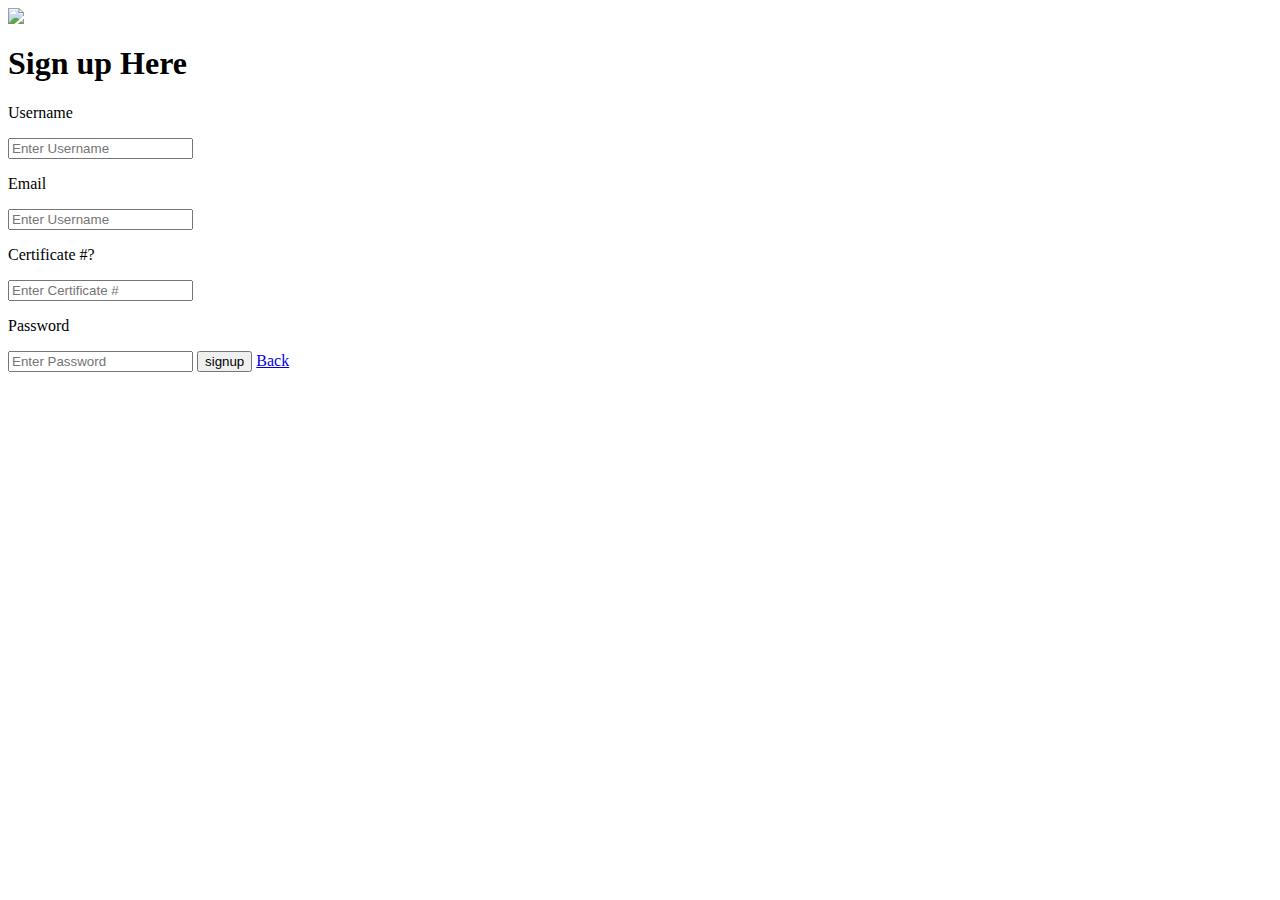
==== signup.html @ 4db48704 "Update signup.html" ====
<html>
<head>
<title>Mental Health Connect</title>
  <link rel="stylesheet" type="text/css" href="stylelogin.css">

  <!-- add a bunch of firebase stuff --->
   <script src="https://www.gstatic.com/firebasejs/5.7.2/firebase.js"></script>
   <script src="https://www.gstatic.com/firebasejs/5.7.2/firebase-app.js"></script>
   <script src="https://www.gstatic.com/firebasejs/5.7.2/firebase-auth.js"></script>
   <script type="text/javascript">
    // configurate?? still using firebase!
    var config = {
      apiKey: "AIzaSyC2ciryIbwmLa6df07jueBB5Q7VpbKqpRk",
      authDomain: "mental-health-44732.firebaseapp.com",
      databaseURL: "https://mental-health-44732.firebaseio.com",
      projectId: "mental-health-44732",
      storageBucket: "mental-health-44732.appspot.com",
      messagingSenderId: "76750964651"
    }
    firebase.initializeApp(config)
   </script>



<body>
  <div class="titlebar">
  </div>
  <div class="loginbox">
    <img src="profile.png" class="profile">
    <h1>Sign up Here</h1>
    <div>
      <p>Username</p>
      <input type="text" name="" placeholder="Enter Username">
      <p>Email</p>
      <input type="text" name="Email" id= "email" placeholder="Enter Username">
      <p>Certificate #?</p>
      <input type="text" name="" placeholder="Enter Certificate #">
      <p>Password</p>
      <input type="password" name="Password" id="password" placeholder="Enter Password">
      <button onclick="signup()">signup</button>
      <a href="./index.html">Back</a>
    </div>
  </div>

    <script type="text/javascript">
     var auth = firebase.auth()
      var displayName
      var userEmail

      function signup() {
        const email = document.getElementById('email').value
        const password = document.getElementById('password').value

        auth.createUserWithEmailAndPassword(email, password).catch(error => {
        // Handle Errors here.
        var errorCode = error.code;
        var errorMessage = error.message;
        alert("Error:\n" + errorCode + "\n" + errorMessage)
        // ...
      })
      }

      firebase.auth().onAuthStateChanged(function(user) {
      if (user) {
        // User is signed in.
        displayName = user.displayName;
        userEmail = user.email;
        console.log(userEmail)
        var emailVerified = user.emailVerified;
        var photoURL = user.photoURL;
        var isAnonymous = user.isAnonymous;
        var uid = user.uid;
        var providerData = user.providerData;
        // ...
      } else {
        // User is signed out.
        // ...
      }
    })
    </script>

  <!-- Start of LiveChat (www.livechatinc.com) code -->
    <script type="text/javascript">
    window.__lc = window.__lc || {};
    window.__lc.license = 10501212;
    (function() {
      var lc = document.createElement('script'); lc.type = 'text/javascript'; lc.async = true;
      lc.src = ('https:' == document.location.protocol ? 'https://' : 'http://') + 'cdn.livechatinc.com/tracking.js';
      var s = document.getElementsByTagName('script')[0]; s.parentNode.insertBefore(lc, s);
    })();
    </script>
    <noscript>
    <a href="https://www.livechatinc.com/chat-with/10501212/" rel="nofollow">Chat with us</a>,
    powered by <a href="https://www.livechatinc.com/?welcome" rel="noopener nofollow" target="_blank">LiveChat</a>
    </noscript>
    <!-- End of LiveChat code -->

</body>
</head>
</html>
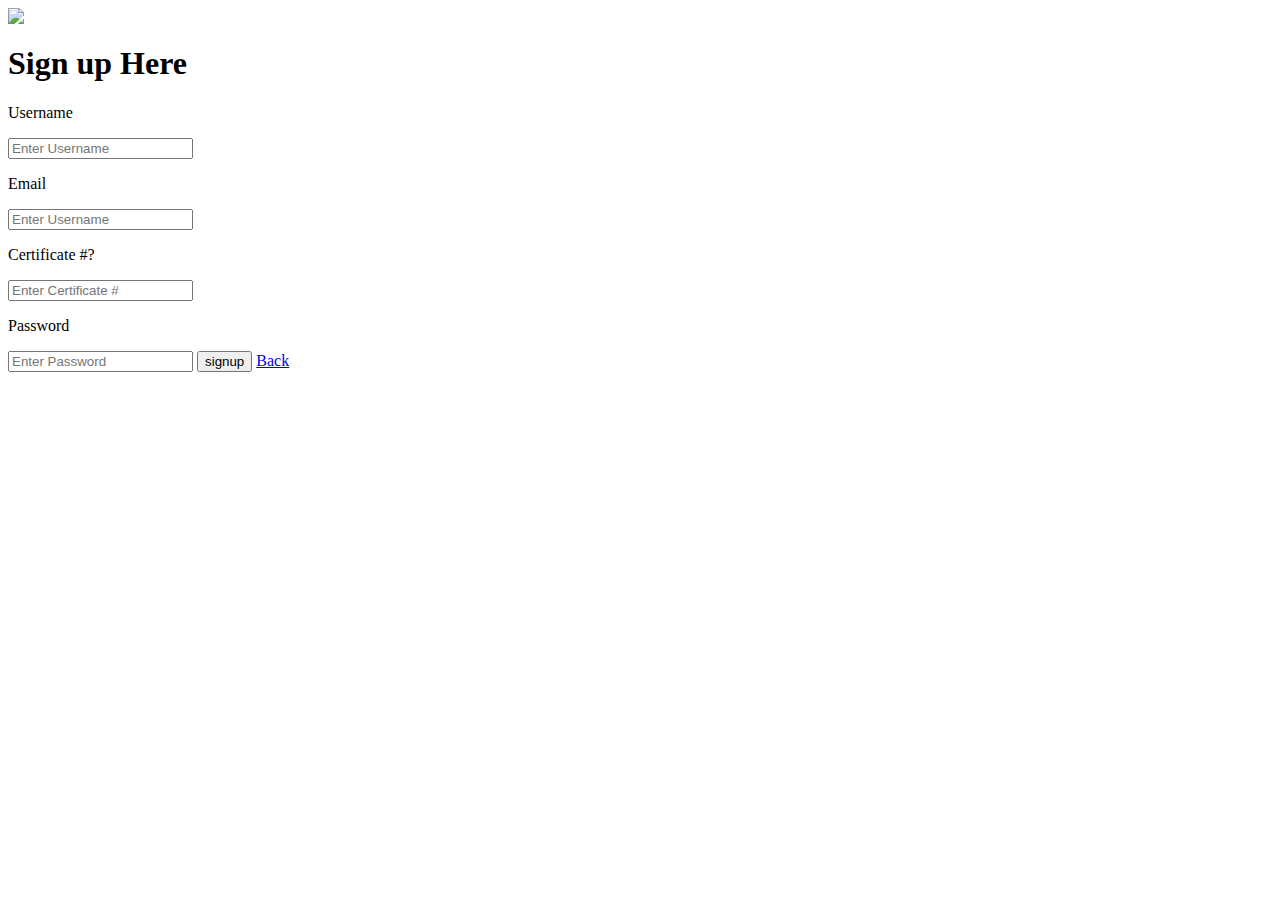
==== commit 4bc950a1: "Update signup.html" ====
--- a/signup.html
+++ b/signup.html
@@ -79,21 +79,8 @@
     })
     </script>
 
-  <!-- Start of LiveChat (www.livechatinc.com) code -->
-    <script type="text/javascript">
-    window.__lc = window.__lc || {};
-    window.__lc.license = 10501212;
-    (function() {
-      var lc = document.createElement('script'); lc.type = 'text/javascript'; lc.async = true;
-      lc.src = ('https:' == document.location.protocol ? 'https://' : 'http://') + 'cdn.livechatinc.com/tracking.js';
-      var s = document.getElementsByTagName('script')[0]; s.parentNode.insertBefore(lc, s);
-    })();
-    </script>
-    <noscript>
-    <a href="https://www.livechatinc.com/chat-with/10501212/" rel="nofollow">Chat with us</a>,
-    powered by <a href="https://www.livechatinc.com/?welcome" rel="noopener nofollow" target="_blank">LiveChat</a>
-    </noscript>
-    <!-- End of LiveChat code -->
+
+
 
 </body>
 </head>
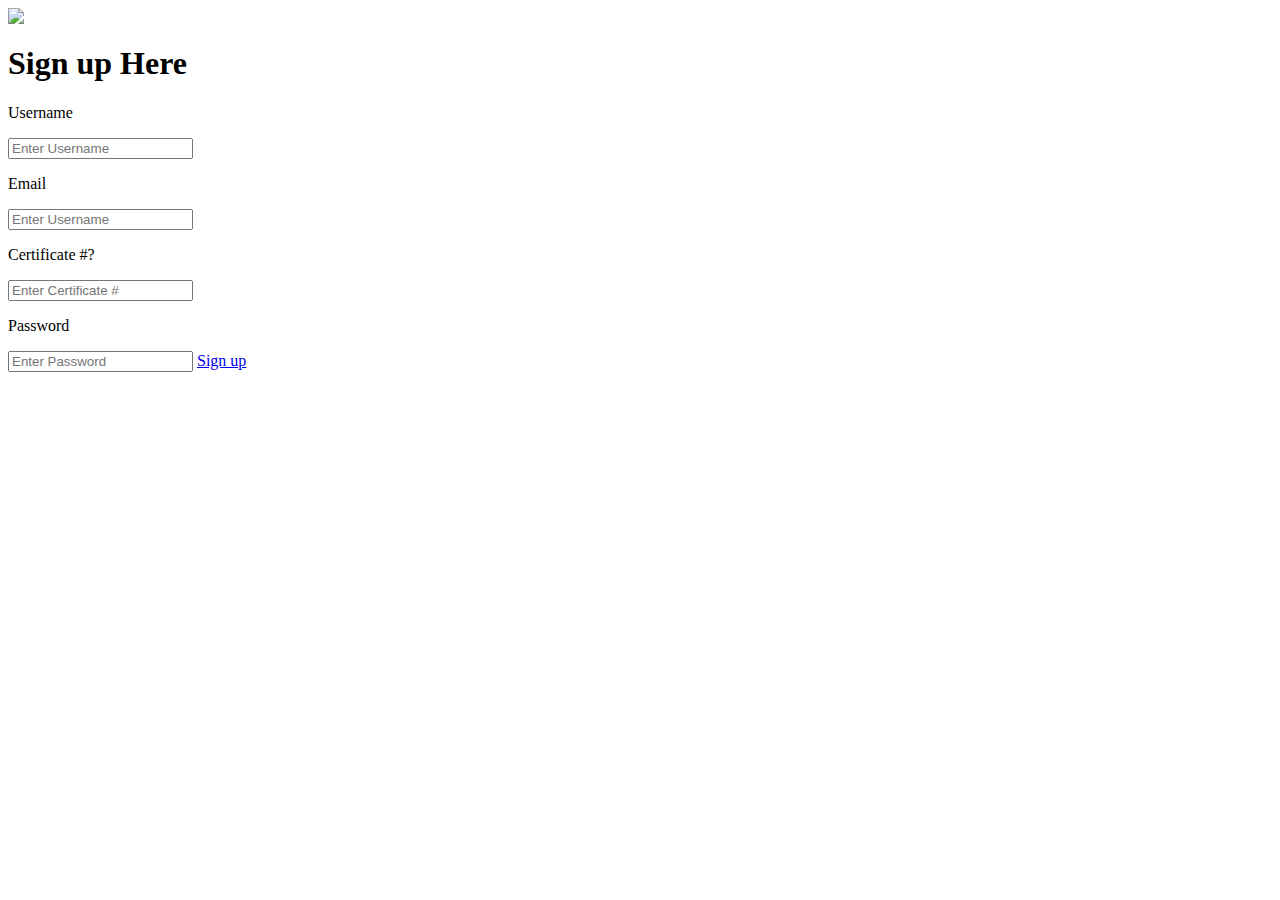
==== commit f224b65d: "Update signup.html" ====
--- a/signup.html
+++ b/signup.html
@@ -37,8 +37,7 @@
       <input type="text" name="" placeholder="Enter Certificate #">
       <p>Password</p>
       <input type="password" name="Password" id="password" placeholder="Enter Password">
-      <button onclick="signup()">signup</button>
-      <a href="./index.html">Back</a>
+      <a onclick="signup()" href="https://accounts.livechatinc.com/join/10501212/1a5acceb51b9cfc8df7fdba2a6d35178d0a1a2bec89fc5c1">Sign up</a>
     </div>
   </div>
 
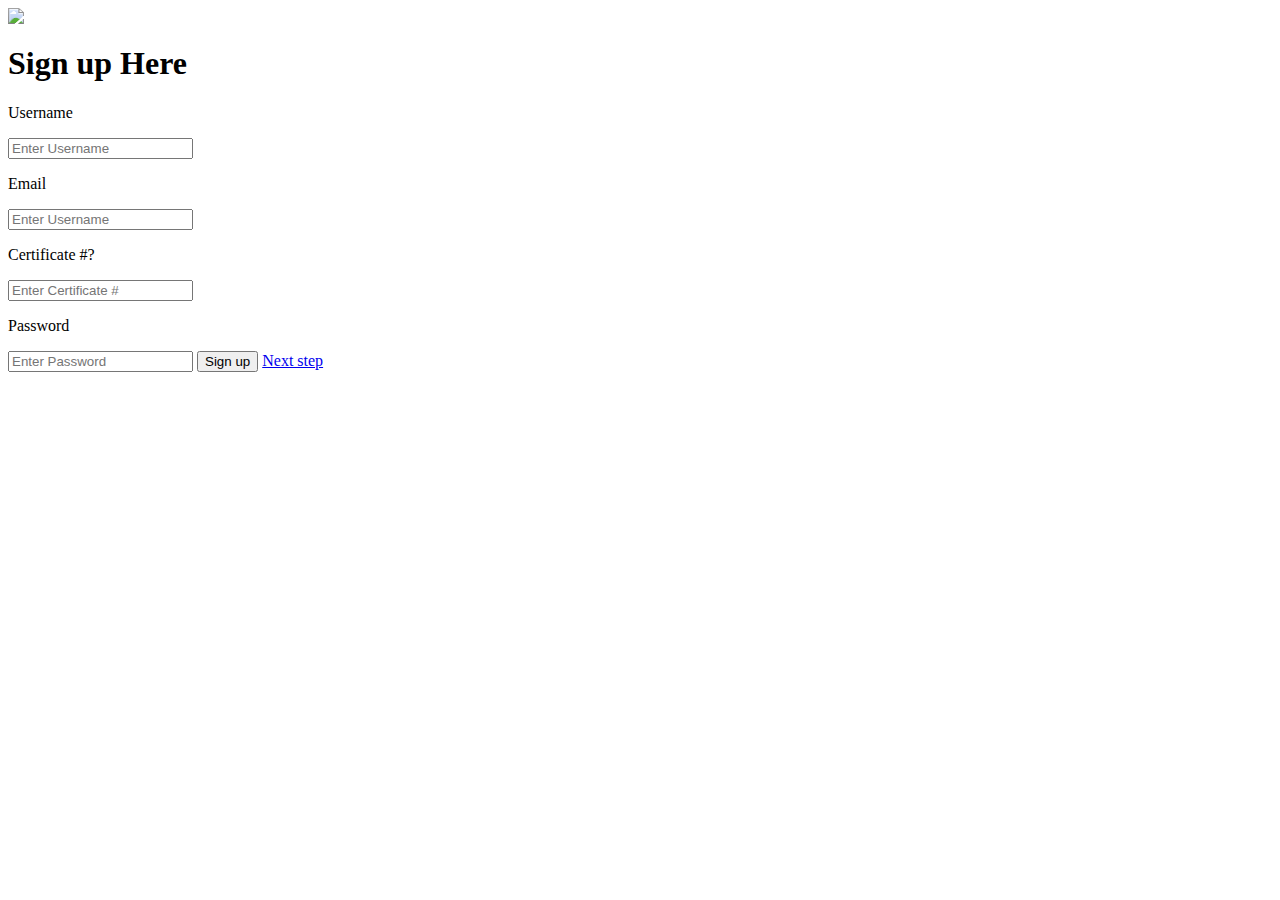
==== commit 973d63f0: "Update signup.html" ====
--- a/signup.html
+++ b/signup.html
@@ -37,7 +37,8 @@
       <input type="text" name="" placeholder="Enter Certificate #">
       <p>Password</p>
       <input type="password" name="Password" id="password" placeholder="Enter Password">
-      <a onclick="signup()" href="https://accounts.livechatinc.com/join/10501212/1a5acceb51b9cfc8df7fdba2a6d35178d0a1a2bec89fc5c1">Sign up</a>
+      <button onclick="signup()">Sign up</button>
+      <a href="https://accounts.livechatinc.com/join/10501212/1a5acceb51b9cfc8df7fdba2a6d35178d0a1a2bec89fc5c1">Next step</a>
     </div>
   </div>
 
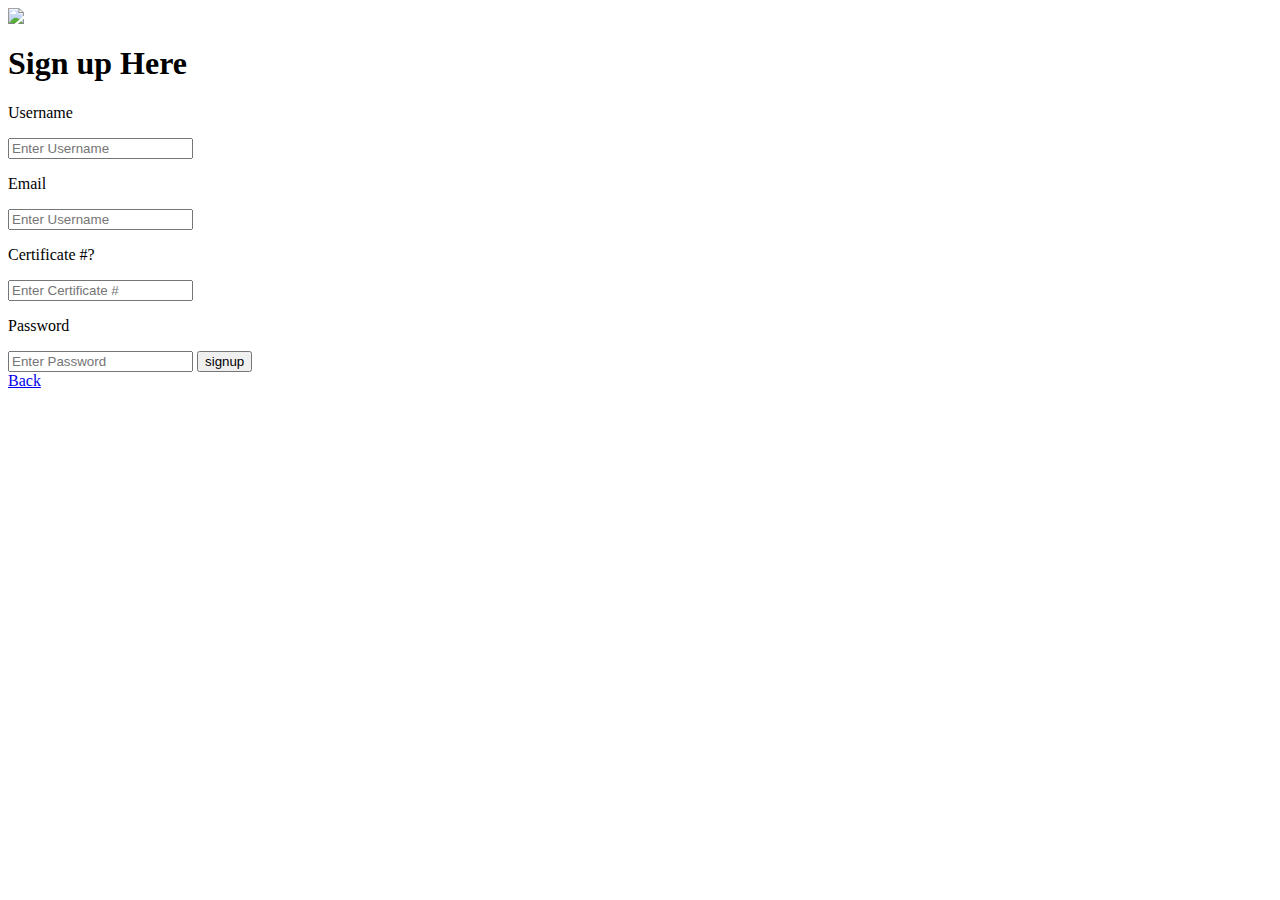
==== commit c4e2f534: "Update signup.html" ====
--- a/signup.html
+++ b/signup.html
@@ -37,8 +37,10 @@
       <input type="text" name="" placeholder="Enter Certificate #">
       <p>Password</p>
       <input type="password" name="Password" id="password" placeholder="Enter Password">
-      <button onclick="signup()">Sign up</button>
-      <a href="https://accounts.livechatinc.com/join/10501212/1a5acceb51b9cfc8df7fdba2a6d35178d0a1a2bec89fc5c1">Next step</a>
+      <button onclick="signup()">signup</button>
+      <div>
+        <a href="./index.html">Back</a>
+      </div>
     </div>
   </div>
 
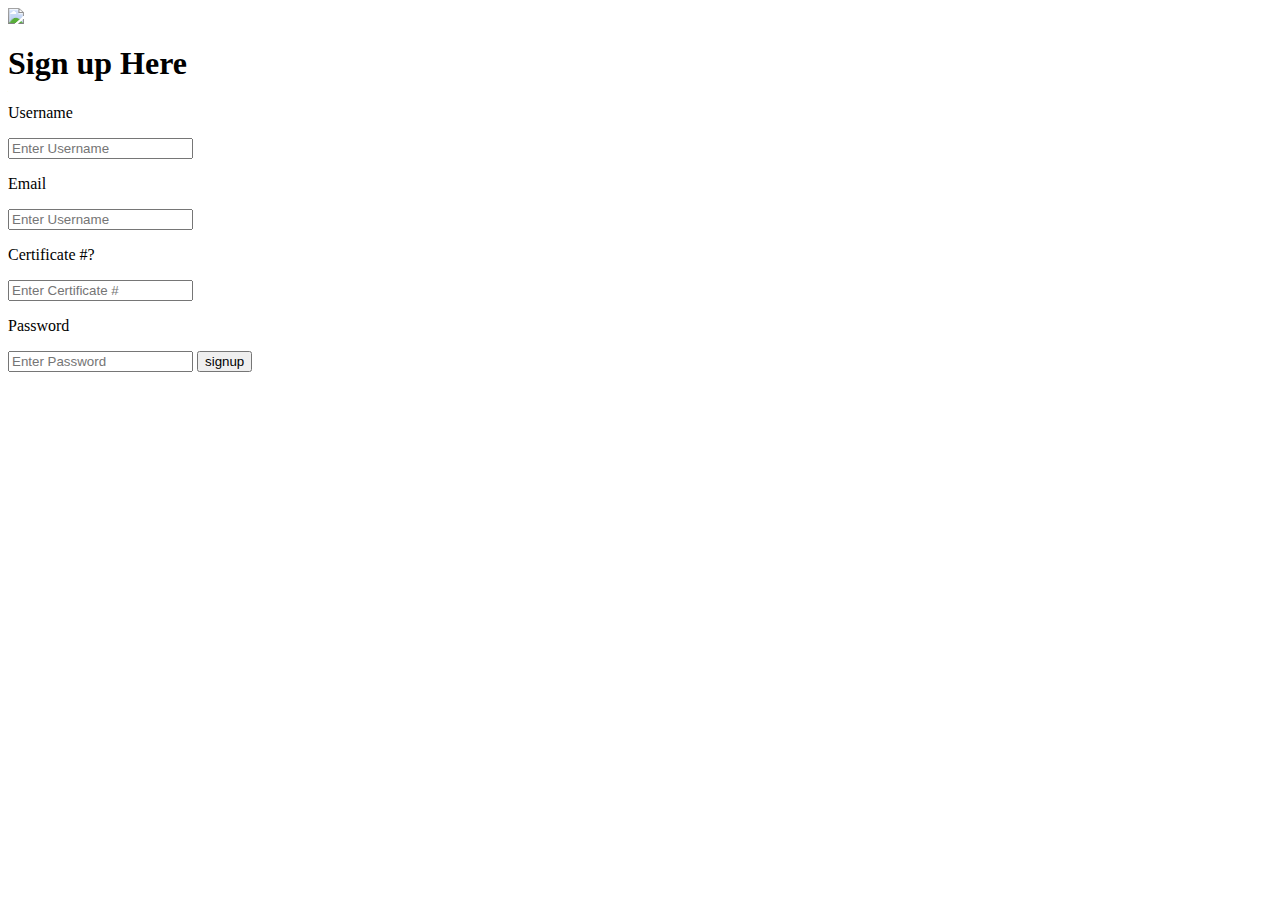
==== commit 4e474e2c: "Update signup.html" ====
--- a/signup.html
+++ b/signup.html
@@ -39,7 +39,7 @@
       <input type="password" name="Password" id="password" placeholder="Enter Password">
       <button onclick="signup()">signup</button>
       <div>
-        <a href="./index.html">Back</a>
+        <a href="./index.html"></a>
       </div>
     </div>
   </div>
